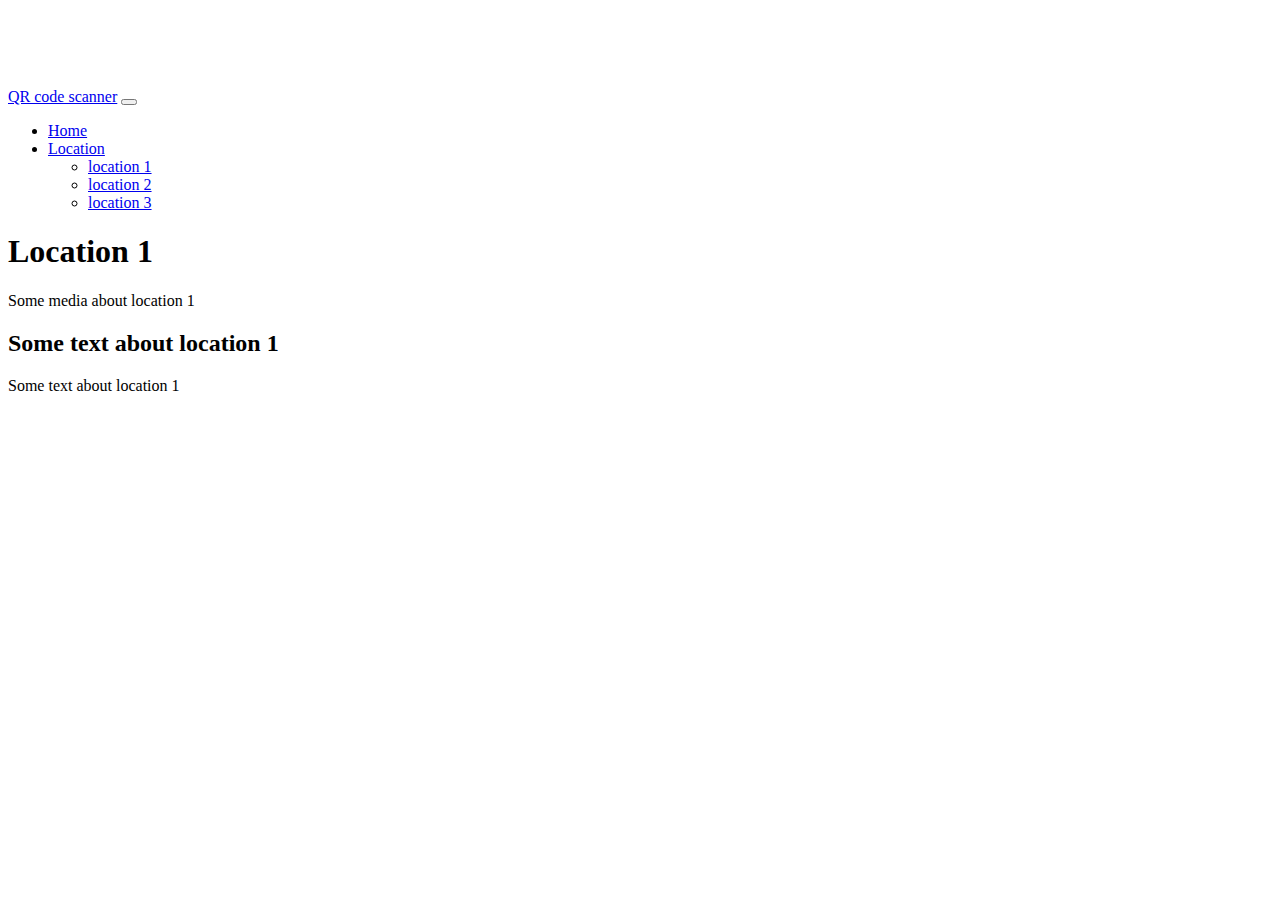
==== location1.html @ 349643fc "Add files via upload" ====
<!doctype html>
<html lang="en">
  <head>
    <meta charset="utf-8">
    <meta name="viewport" content="width=device-width, initial-scale=1 user-scalable=no">
    <meta name="description" content="">
    <title>QR code scanner</title>

    <!-- Bootstrap core CSS -->
  <link href="https://cdn.jsdelivr.net/npm/bootstrap@5.0.0-beta1/dist/css/bootstrap.min.css" rel="stylesheet" integrity="sha384-giJF6kkoqNQ00vy+HMDP7azOuL0xtbfIcaT9wjKHr8RbDVddVHyTfAAsrekwKmP1" crossorigin="anonymous">
    
    <!-- Custom styles for this template -->
    <link href="starter-template.css" rel="stylesheet">
    <script type="text/javascript" src="module/instascan.min.js"></script>
    <script type="text/javascript" src="module/cookies_func.js"></script>
  </head>
  <body>
    
<nav class="navbar navbar-expand-md navbar-dark bg-dark fixed-top">
  <div class="container-fluid">
    <a class="navbar-brand" href="#">QR code scanner</a>
    <button class="navbar-toggler" type="button" data-bs-toggle="collapse" data-bs-target="#navbarsExampleDefault" aria-controls="navbarsExampleDefault" aria-expanded="false" aria-label="Toggle navigation">
      <span class="navbar-toggler-icon"></span>
    </button>

    <div class="collapse navbar-collapse" id="navbarsExampleDefault">
      <ul class="navbar-nav me-auto mb-2 mb-md-0">
        <li class="nav-item active">
          <a class="nav-link" aria-current="page" href="index.html">Home</a>
        </li>
        <!-- <li class="nav-item">
          <a class="nav-link disabled" href="#" tabindex="-1" aria-disabled="true">Disabled</a>
        </li> -->
        <li class="nav-item dropdown">
          <a class="nav-link dropdown-toggle" href="#" id="dropdown" data-bs-toggle="dropdown" aria-expanded="false">Location</a>
          <ul class="dropdown-menu" aria-labelledby="dropdown">
            <li><a class="dropdown-item" href="location1.html">location 1</a></li>
            <li><a class="dropdown-item" href="location2.html">location 2</a></li>
            <li><a class="dropdown-item" href="location3.html">location 3</a></li>
          </ul>
        </li>
      </ul>
<!--       <form class="d-flex">
        <input class="form-control me-2" type="search" placeholder="Search" aria-label="Search">
        <button class="btn btn-outline-success" type="submit">Search</button>
      </form> -->
    </div>
  </div>
</nav>

<main class="container">

  <div class="starter-template text-center py-5 px-3">
    <h1>Location 1</h1>
    <p class="lead">Some media about location 1</p>

    <h2>Some text about location 1</h2>
    <p class="lead">Some text about location 1</p>
  </div>
</main><!-- /.container -->

    <script src="https://cdn.jsdelivr.net/npm/bootstrap@5.0.0-beta1/dist/js/bootstrap.bundle.min.js" integrity="sha384-ygbV9kiqUc6oa4msXn9868pTtWMgiQaeYH7/t7LECLbyPA2x65Kgf80OJFdroafW" crossorigin="anonymous"></script>
    
      
  </body>
</html>
---- starter-template.css ----
body {
  padding-top: 5rem;
}

.bd-placeholder-img {
  font-size: 1.125rem;
  text-anchor: middle;
  -webkit-user-select: none;
  -moz-user-select: none;
  user-select: none;
}

@media (min-width: 768px) {
  .bd-placeholder-img-lg {
    font-size: 3.5rem;
  }
}

video {
  max-width: 100%;
  max-height: 100%;
}
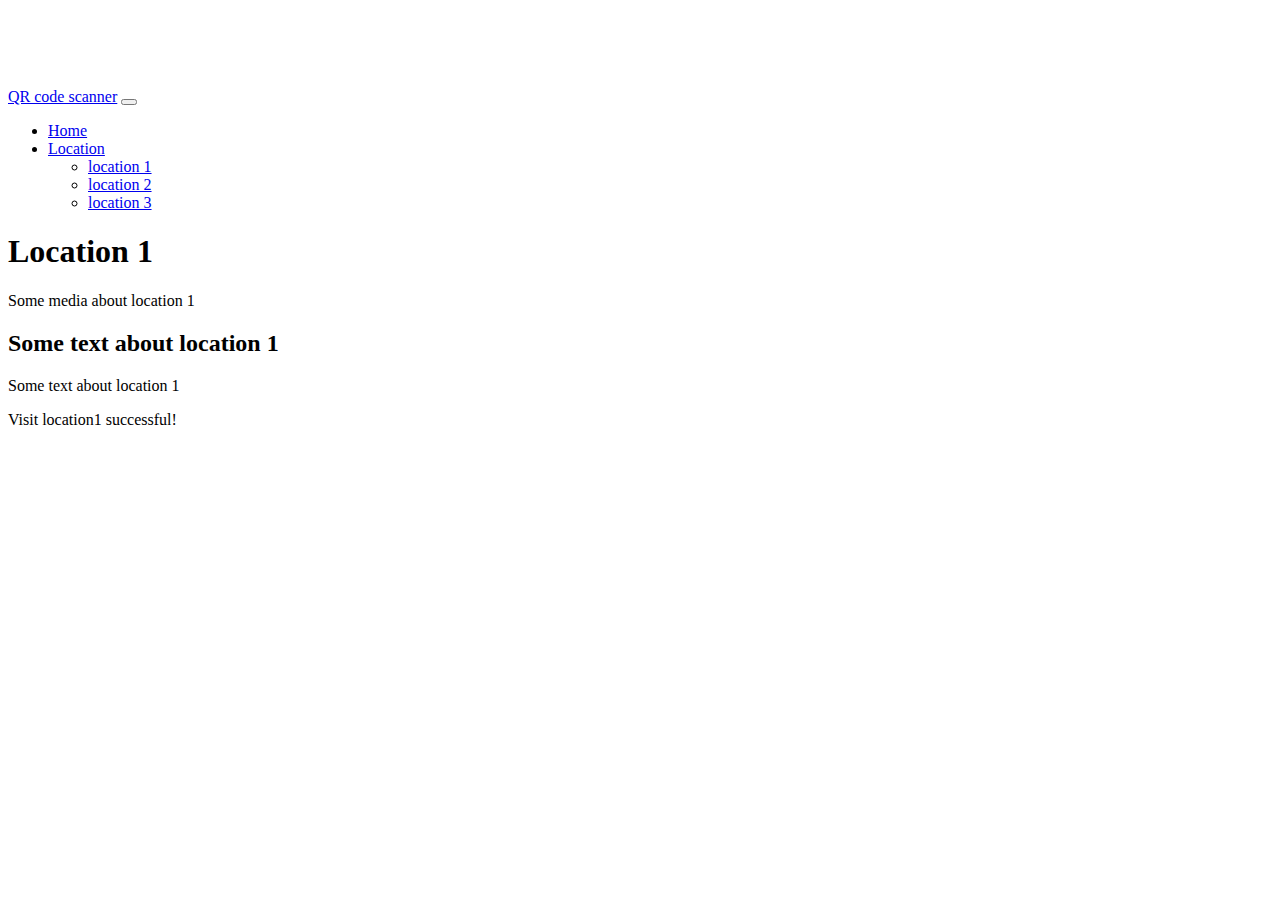
==== commit 94af110a: "Add files via upload" ====
--- a/location1.html
+++ b/location1.html
@@ -13,12 +13,13 @@
     <link href="starter-template.css" rel="stylesheet">
     <script type="text/javascript" src="module/instascan.min.js"></script>
     <script type="text/javascript" src="module/cookies_func.js"></script>
+    <script type="text/javascript" src="script/cookie_handle.js"></script>
   </head>
   <body>
     
 <nav class="navbar navbar-expand-md navbar-dark bg-dark fixed-top">
   <div class="container-fluid">
-    <a class="navbar-brand" href="#">QR code scanner</a>
+    <a class="navbar-brand" href="https://lcyxt.github.io/">QR code scanner</a>
     <button class="navbar-toggler" type="button" data-bs-toggle="collapse" data-bs-target="#navbarsExampleDefault" aria-controls="navbarsExampleDefault" aria-expanded="false" aria-label="Toggle navigation">
       <span class="navbar-toggler-icon"></span>
     </button>
@@ -26,7 +27,7 @@
     <div class="collapse navbar-collapse" id="navbarsExampleDefault">
       <ul class="navbar-nav me-auto mb-2 mb-md-0">
         <li class="nav-item active">
-          <a class="nav-link" aria-current="page" href="index.html">Home</a>
+          <a class="nav-link" aria-current="page" href="https://lcyxt.github.io/">Home</a>
         </li>
         <!-- <li class="nav-item">
           <a class="nav-link disabled" href="#" tabindex="-1" aria-disabled="true">Disabled</a>
@@ -58,7 +59,7 @@
     <p class="lead">Some text about location 1</p>
   </div>
 </main><!-- /.container -->
-
+    <script type="text/javascript">location_cookie_handle("location1")</script>
     <script src="https://cdn.jsdelivr.net/npm/bootstrap@5.0.0-beta1/dist/js/bootstrap.bundle.min.js" integrity="sha384-ygbV9kiqUc6oa4msXn9868pTtWMgiQaeYH7/t7LECLbyPA2x65Kgf80OJFdroafW" crossorigin="anonymous"></script>
     
       
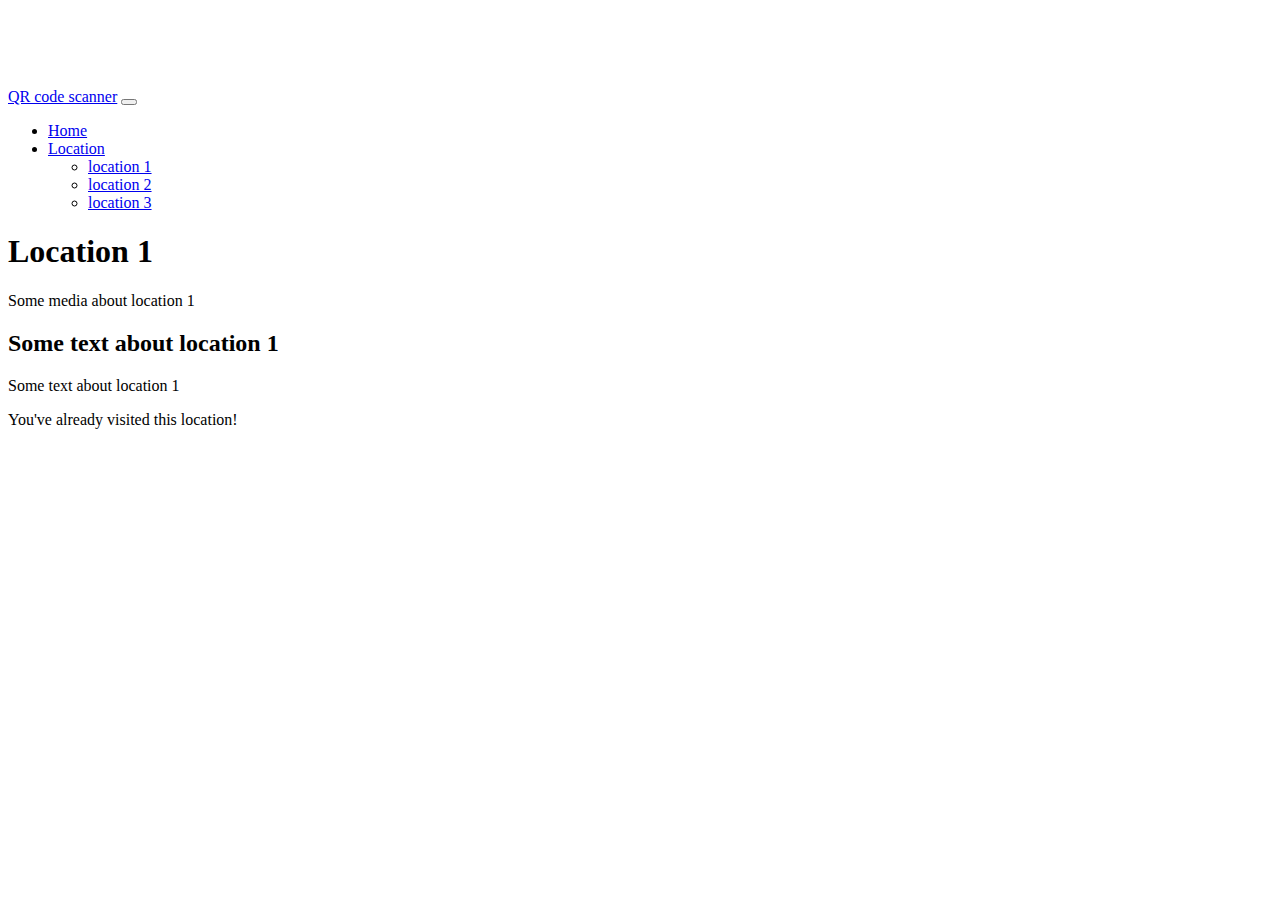
==== commit 8f9091be: "Add files via upload" ====
--- a/location1.html
+++ b/location1.html
@@ -16,52 +16,50 @@
     <script type="text/javascript" src="script/cookie_handle.js"></script>
   </head>
   <body>
-    
-<nav class="navbar navbar-expand-md navbar-dark bg-dark fixed-top">
-  <div class="container-fluid">
-    <a class="navbar-brand" href="https://lcyxt.github.io/">QR code scanner</a>
-    <button class="navbar-toggler" type="button" data-bs-toggle="collapse" data-bs-target="#navbarsExampleDefault" aria-controls="navbarsExampleDefault" aria-expanded="false" aria-label="Toggle navigation">
-      <span class="navbar-toggler-icon"></span>
-    </button>
+    <nav class="navbar navbar-expand-md navbar-dark bg-dark fixed-top">
+      <div class="container-fluid">
+        <a class="navbar-brand" href="https://lcyxt.github.io/">QR code scanner</a>
+        <button class="navbar-toggler" type="button" data-bs-toggle="collapse" data-bs-target="#navbarsExampleDefault" aria-controls="navbarsExampleDefault" aria-expanded="false" aria-label="Toggle navigation">
+          <span class="navbar-toggler-icon"></span>
+        </button>
 
-    <div class="collapse navbar-collapse" id="navbarsExampleDefault">
-      <ul class="navbar-nav me-auto mb-2 mb-md-0">
-        <li class="nav-item active">
-          <a class="nav-link" aria-current="page" href="https://lcyxt.github.io/">Home</a>
-        </li>
-        <!-- <li class="nav-item">
-          <a class="nav-link disabled" href="#" tabindex="-1" aria-disabled="true">Disabled</a>
-        </li> -->
-        <li class="nav-item dropdown">
-          <a class="nav-link dropdown-toggle" href="#" id="dropdown" data-bs-toggle="dropdown" aria-expanded="false">Location</a>
-          <ul class="dropdown-menu" aria-labelledby="dropdown">
-            <li><a class="dropdown-item" href="location1.html">location 1</a></li>
-            <li><a class="dropdown-item" href="location2.html">location 2</a></li>
-            <li><a class="dropdown-item" href="location3.html">location 3</a></li>
+        <div class="collapse navbar-collapse" id="navbarsExampleDefault">
+          <ul class="navbar-nav me-auto mb-2 mb-md-0">
+            <li class="nav-item active">
+              <a class="nav-link" aria-current="page" href="https://lcyxt.github.io/">Home</a>
+            </li>
+            <!-- <li class="nav-item">
+              <a class="nav-link disabled" href="#" tabindex="-1" aria-disabled="true">Disabled</a>
+            </li> -->
+            <li class="nav-item dropdown">
+              <a class="nav-link dropdown-toggle" href="#" id="dropdown" data-bs-toggle="dropdown" aria-expanded="false">Location</a>
+              <ul class="dropdown-menu" aria-labelledby="dropdown">
+                <li><a class="dropdown-item" href="location1.html">location 1</a></li>
+                <li><a class="dropdown-item" href="location2.html">location 2</a></li>
+                <li><a class="dropdown-item" href="location3.html">location 3</a></li>
+              </ul>
+            </li>
           </ul>
-        </li>
-      </ul>
-<!--       <form class="d-flex">
-        <input class="form-control me-2" type="search" placeholder="Search" aria-label="Search">
-        <button class="btn btn-outline-success" type="submit">Search</button>
-      </form> -->
-    </div>
-  </div>
-</nav>
+    <!--       <form class="d-flex">
+            <input class="form-control me-2" type="search" placeholder="Search" aria-label="Search">
+            <button class="btn btn-outline-success" type="submit">Search</button>
+          </form> -->
+        </div>
+      </div>
+    </nav>
 
-<main class="container">
+    <main class="container" id="main-container">
 
-  <div class="starter-template text-center py-5 px-3">
-    <h1>Location 1</h1>
-    <p class="lead">Some media about location 1</p>
+      <div class="starter-template text-center py-5 px-3">
+        <h1>Location 1</h1>
+        <p class="lead">Some media about location 1</p>
 
-    <h2>Some text about location 1</h2>
-    <p class="lead">Some text about location 1</p>
-  </div>
-</main><!-- /.container -->
-    <script type="text/javascript">location_cookie_handle("location1")</script>
-    <script src="https://cdn.jsdelivr.net/npm/bootstrap@5.0.0-beta1/dist/js/bootstrap.bundle.min.js" integrity="sha384-ygbV9kiqUc6oa4msXn9868pTtWMgiQaeYH7/t7LECLbyPA2x65Kgf80OJFdroafW" crossorigin="anonymous"></script>
-    
+        <h2>Some text about location 1</h2>
+        <p class="lead">Some text about location 1</p>
+      </div>
+    </main><!-- /.container -->
+        <script type="text/javascript">location_cookie_handle("location1")</script>
+        <script src="https://cdn.jsdelivr.net/npm/bootstrap@5.0.0-beta1/dist/js/bootstrap.bundle.min.js" integrity="sha384-ygbV9kiqUc6oa4msXn9868pTtWMgiQaeYH7/t7LECLbyPA2x65Kgf80OJFdroafW" crossorigin="anonymous"></script>
       
   </body>
 </html>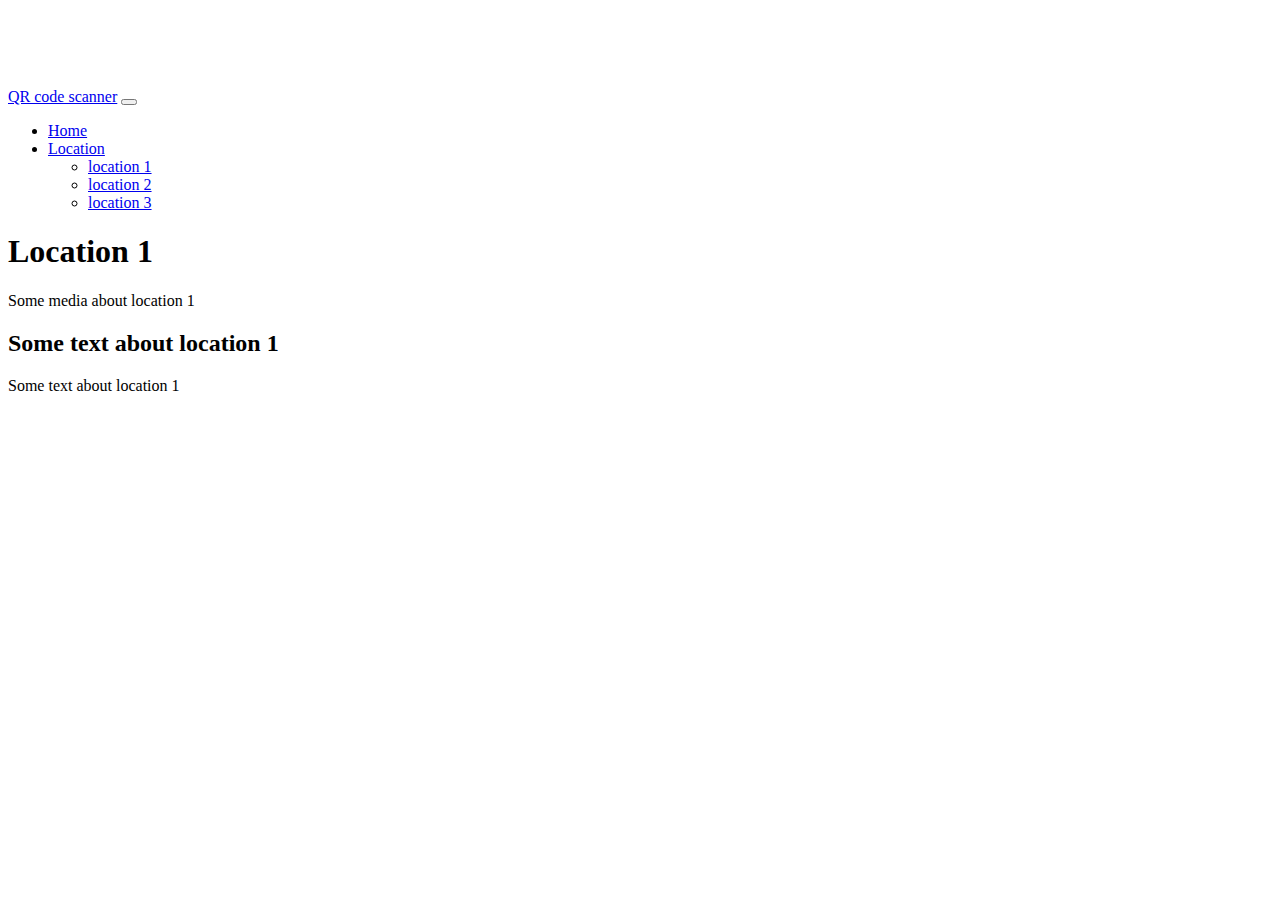
==== commit 935e8635: "Add files via upload" ====
--- a/location1.html
+++ b/location1.html
@@ -34,9 +34,9 @@
             <li class="nav-item dropdown">
               <a class="nav-link dropdown-toggle" href="#" id="dropdown" data-bs-toggle="dropdown" aria-expanded="false">Location</a>
               <ul class="dropdown-menu" aria-labelledby="dropdown">
-                <li><a class="dropdown-item" href="location1.html">location 1</a></li>
-                <li><a class="dropdown-item" href="location2.html">location 2</a></li>
-                <li><a class="dropdown-item" href="location3.html">location 3</a></li>
+                <li><a class="dropdown-item" href="location1">location 1</a></li>
+                <li><a class="dropdown-item" href="location2">location 2</a></li>
+                <li><a class="dropdown-item" href="location3">location 3</a></li>
               </ul>
             </li>
           </ul>
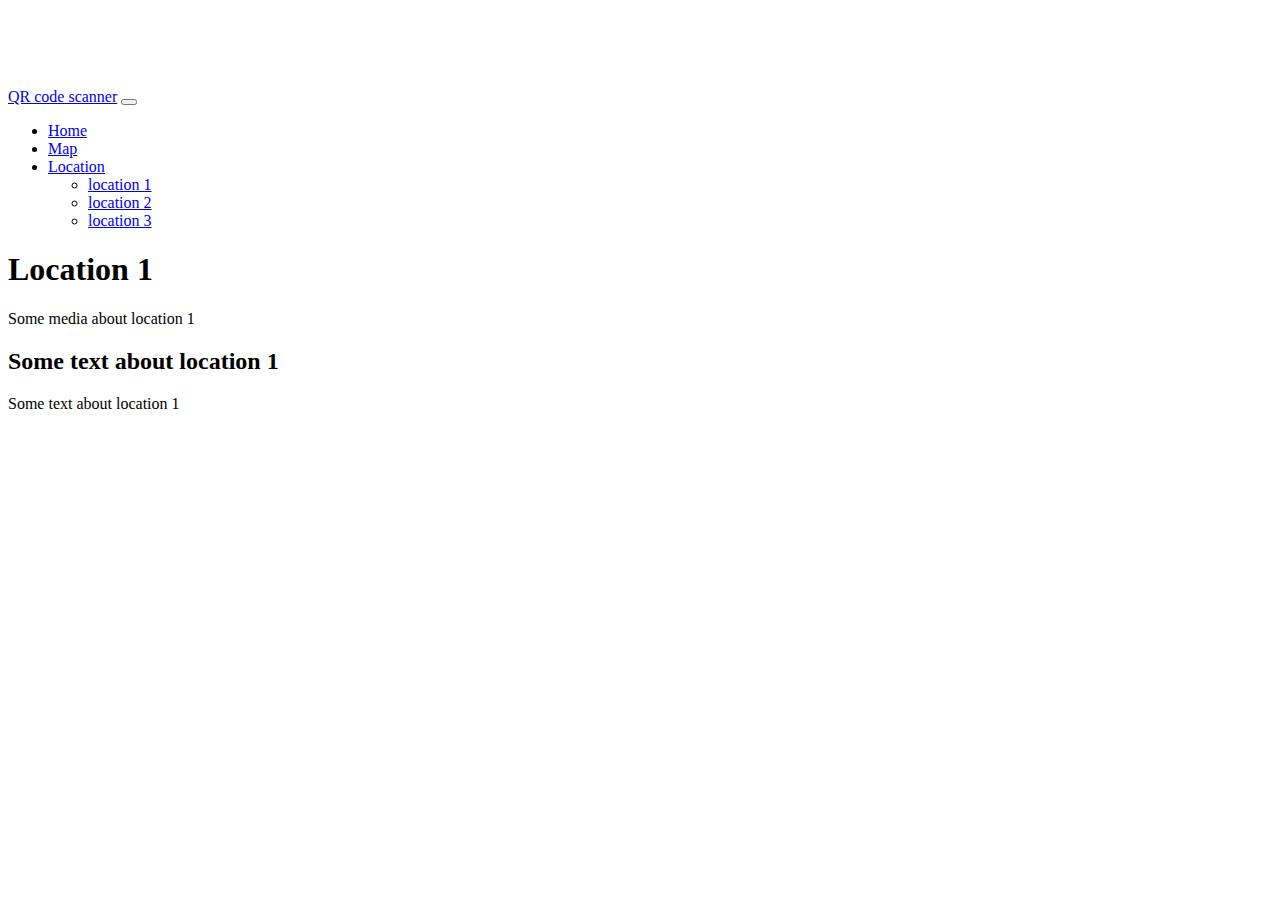
==== commit 5fae993d: "Merge pull request #1 from LcYxT/testing" ====
--- a/location1.html
+++ b/location1.html
@@ -27,6 +27,9 @@
           <ul class="navbar-nav me-auto mb-2 mb-md-0">
             <li class="nav-item active">
               <a class="nav-link" aria-current="page" href="https://lcyxt.github.io/">Home</a>
+            </li>
+            <li class="nav-item active">
+              <a class="nav-link" aria-current="page" href="map">Map</a>
             </li>
             <!-- <li class="nav-item">
               <a class="nav-link disabled" href="#" tabindex="-1" aria-disabled="true">Disabled</a>
@@ -58,7 +61,7 @@
         <p class="lead">Some text about location 1</p>
       </div>
     </main><!-- /.container -->
-        <script type="text/javascript">location_cookie_handle("location1")</script>
+        <script type="text/javascript">location_cookie_handle("location1");</script>
         <script src="https://cdn.jsdelivr.net/npm/bootstrap@5.0.0-beta1/dist/js/bootstrap.bundle.min.js" integrity="sha384-ygbV9kiqUc6oa4msXn9868pTtWMgiQaeYH7/t7LECLbyPA2x65Kgf80OJFdroafW" crossorigin="anonymous"></script>
       
   </body>
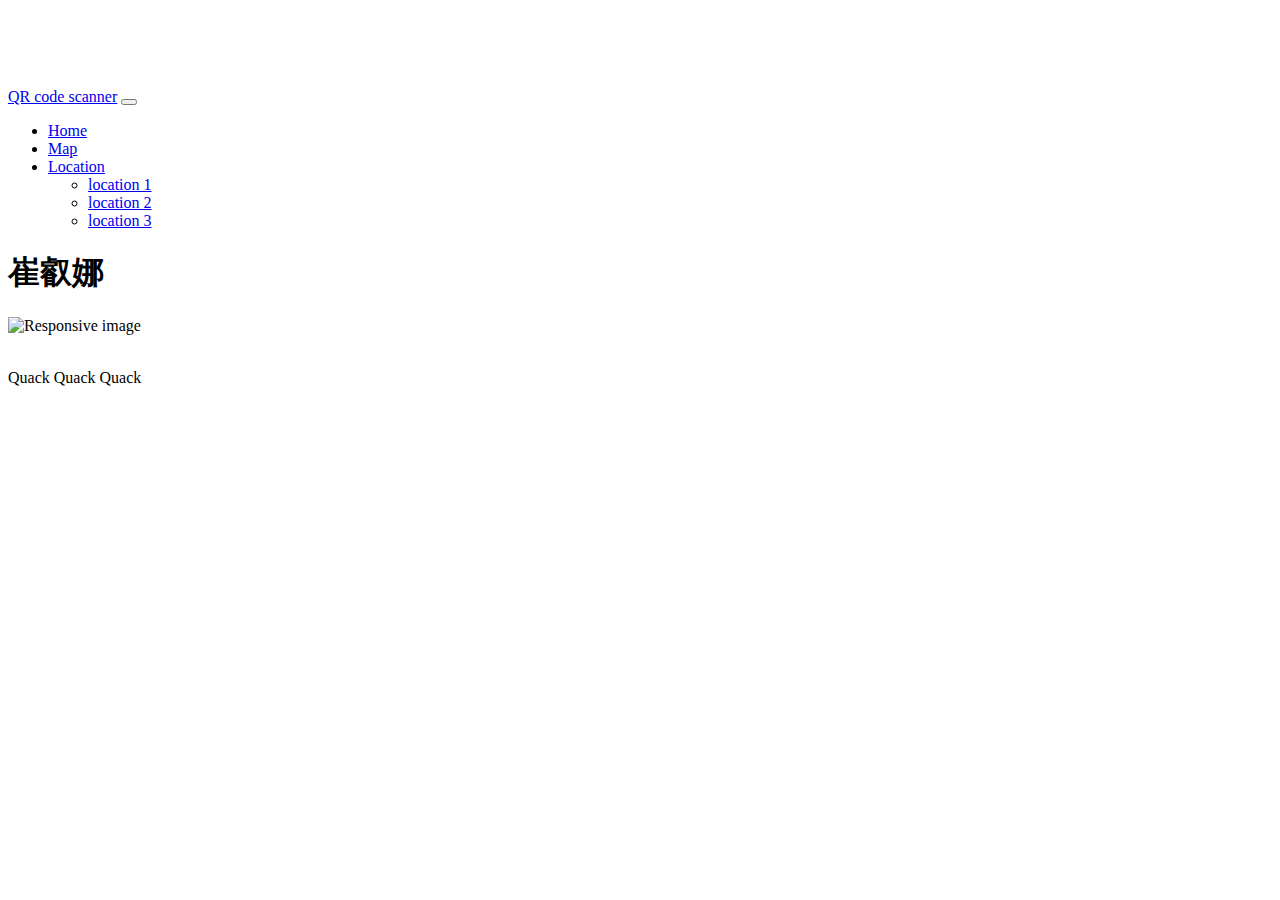
==== commit a6fd3908: "Add files via upload" ====
--- a/location1.html
+++ b/location1.html
@@ -54,11 +54,10 @@
     <main class="container" id="main-container">
 
       <div class="starter-template text-center py-5 px-3">
-        <h1>Location 1</h1>
-        <p class="lead">Some media about location 1</p>
+        <h1>崔叡娜</h1>
+        <img src="resource/universe_yena.jpg" class="img-fluid" alt="Responsive image">
+        <p class="lead"><br/>Quack Quack Quack</p>
 
-        <h2>Some text about location 1</h2>
-        <p class="lead">Some text about location 1</p>
       </div>
     </main><!-- /.container -->
         <script type="text/javascript">location_cookie_handle("location1");</script>
--- a/starter-template.css
+++ b/starter-template.css
@@ -18,5 +18,32 @@
 
 video {
   max-width: 100%;
-  max-height: 100%;
-}+  max-height: auto;
+}
+
+.video-reposive {
+  width: 100%;
+  height: auto;
+}
+
+.embed-responsive-16by9 {
+    padding-top: 56.25%;
+}
+
+
+.embed-responsive {
+    position: relative;
+    display: block;
+    width: 100%;
+    overflow: hidden;
+}
+
+.embed-responsive iframe {
+    position: absolute;
+    top: 0;
+    bottom: 0;
+    left: 0;
+    width: 100%;
+    height: 100%;
+    border: 0;
+}
